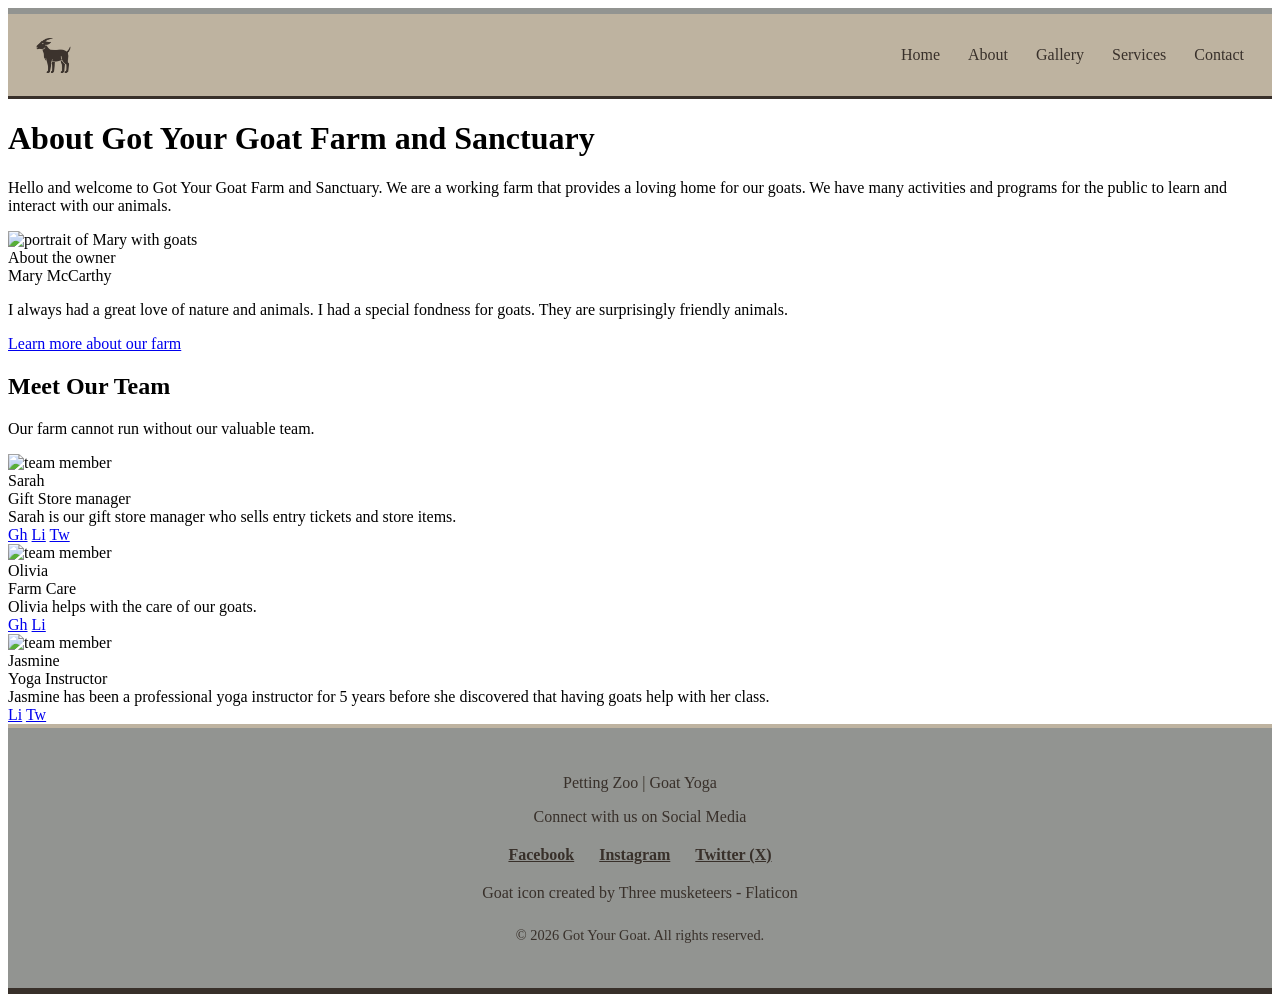
==== about.html @ d199994c "Add files via upload" ====
<!DOCTYPE html>
<html lang="en">
<head>
    <meta charset="UTF-8">
    <meta name="viewport" content="width=device-width, initial-scale=1.0">
    <title>Mary's Home page</title>
    <link rel="stylesheet" href="css/style.css"></head>
 
<body>
 
    <!--ChatGPT assistance with icon of goat from Flaticon attributed to creator Three musketeers-->
      <!--ChatGPT help with logo-->

<header>
    

<!--Navigation source Playground added flaticon instead of logo code-->

<!-- ChatGPT help with responsive hamburger navigation -->
<nav class="nav">

    <!-- Goat logo from Flaticon, created by Three musketeers -->
    <img src="images/ewe.png"
         alt="Goat Rescue Logo"
         class="logo">

    <!-- ChatGPT help with HTML and CSS hamburger menu -->
    <input type="checkbox" id="menu-toggle" class="menu-toggle">

    <label for="menu-toggle" class="hamburger">
        <span class="sr-only">Toggle navigation menu</span>
        ☰
    </label>

    <ul class="links">
        <li><a href="index.html">Home</a></li>
        <li><a href="about.html">About</a></li>
        <li><a href="gallery.html">Gallery</a></li>
        <li><a href="services.html">Services</a></li>
        <li><a href="contact.html">Contact</a></li>
    </ul>

</nav>


</header>


<main>

<h1>About Got Your Goat Farm and Sanctuary</h1>
<p>Hello and welcome to Got Your Goat Farm and Sanctuary. We are a working farm that provides a loving home 
  for our goats. We have many activities and programs for the public to learn and interact with our animals.
</p>

<section> 
<!--About Me code from HTML Playground-->
<div class="intro-b">
  <!-- YOUR IMAGE: Replace with your own portrait photo -->
   <!--Image of me and goats created by ChatGPT prompts-->
  <img class="intro-b-img" src="/images/mary.jpg" alt="portrait of Mary with goats">
  <div class="intro-b-text">
    <span class="intro-b-eyebrow">About the owner</span>
    <div class="intro-b-name">Mary McCarthy</div>
    <p class="intro-b-bio">I always had a great love of nature and animals. I had a special fondness for goats. They are surprisingly friendly animals.</p>
    <a href="#" class="intro-b-btn">Learn more about our farm</a>
  </div>
</div>

</section>


<h2>Meet Our Team</h2>
<p>Our farm cannot run without our valuable team.</p>

<!--ChatGPT assistance with cards-->
<section>
<!--Staff images created with ChatGPT prompts-->
<!--Card code from HTML Playground-->
<div class="team-grid">
  <div class="team-card">
    <img class="team-card-img" src="images/sarah.jpg" alt="team member">
    <div class="team-card-body">
      <div class="team-card-name">Sarah</div>
      <div class="team-card-role">Gift Store manager</div>
      <div class="team-card-bio">Sarah is our gift store manager who sells entry tickets and store items.</div>
      <div class="team-card-social">
        <a href="#">Gh</a>
        <a href="#">Li</a>
        <a href="#">Tw</a>
      </div>
    </div>
  </div>
  <div class="team-card">
    <img class="team-card-img" src="images/olivia.jpg" alt="team member">
    <div class="team-card-body">
      <div class="team-card-name">Olivia</div>
      <div class="team-card-role">Farm Care</div>
      <div class="team-card-bio">Olivia helps with the care of our goats.</div>
      <div class="team-card-social">
        <a href="#">Gh</a>
        <a href="#">Li</a>
      </div>
    </div>
  </div>
  <div class="team-card">
    <img class="team-card-img" src="images/jasmine.jpg" alt="team member">
    <div class="team-card-body">
      <div class="team-card-name">Jasmine</div>
      <div class="team-card-role">Yoga Instructor</div>
      <div class="team-card-bio">Jasmine has been a professional yoga instructor for 5 years before she discovered
        that having goats help with her class. 
      </div>
      <div class="team-card-social">
        <a href="#">Li</a>
        <a href="#">Tw</a>
      </div>
    </div>
  </div>
</div>



</section>
</main>
<!--Footer shared with about page-->
<!--ChatGPT help with footer and copyright-->
<footer>

    <p>Petting Zoo | Goat Yoga</p>

    <p>Connect with us on Social Media</p>

    <div class="social-links">
        <a href="https://www.facebook.com/">Facebook</a>
        <a href="https://www.instagram.com/">Instagram</a>
        <a href="https://x.com/">Twitter (X)</a>
    </div>

    <!-- Goat icon attribution -->
    <p>Goat icon created by Three musketeers - Flaticon</p>

    <!-- Copyright -->
    <p class="copyright">
        &copy; 2026 Got Your Goat. All rights reserved.
    </p>

</footer>


<!-- ChatGPT assistance: Links external JavaScript file -->
<script src="js/script.js"></script>



</body>
</html>
---- css/style.css ----
.nav {
  display: flex;
  align-items: center;
  justify-content: space-between;
  padding: 16px 28px;
/*ChatGPT help to remove extra navigation border*/
}
.links {
  display: flex;
  gap: 28px;
  list-style: none;
}
.cta {
  padding: 8px 18px;
  border-radius: 999px;
  background: #111;
  color: #fff;
}

/*ChatGPT help in making responsive by adding position: relative*/


.hero-a{
  min-height:520px;
  position: relative;
  /*Code from lesson*/
  /* YOUR IMAGE: Replace this URL with your own hero background image.
     Use a large photo (at least 1400px wide). background-size:cover
     makes it fill the entire hero area. background-position:center
     keeps the focal point centered when the browser resizes. */

/*ChatGPT help with formatting from url to jpg for hero image*/


background-image: url("../images/babygoats.jpg");
  background-size:cover;
  background-position:center;
  
  display:flex;
  align-items:center;
  justify-content:center;
  text-align:center;
}

/*ChatGpt help to change to lighter overlay for better visibility*/
.hero-a::before {
    content: '';
    position: absolute;
    inset: 0;
    background: rgba(60, 59, 59, 0.15);
}

/*ChatGPT help add this to position*/
.hero-a-content {
    position: relative;
    z-index: 1;
    max-width: 680px;
    padding: 40px 24px;
    /*ChatGPT help in moving text that was covering parts of image moved text up to show image viewing*/
    /*ChatGPT suggested changing from -60 to -100 to move text off goat faces. I changed to -110 for best
    visibility*/
    transform: translateY(-110px);
}

/*ChatGPT help with changing colors*/
.hero-a-eyebrow {
    display: inline-block;
    font-size: .72rem;
    font-weight: 700;
    letter-spacing: .16em;
    text-transform: uppercase;

    color: #FFFFFF;
    background-color: #38302A;
    border: 1px solid #BEB3A0;

    padding: 5px 16px;
    border-radius: 999px;
    margin-bottom: 20px;
}




.hero-a h1{
  /*ChatGPT help in adding shadow for text for better visibility*/
  text-shadow: 2px 2px 5px rgba(0, 0, 0, 0.7);
 font-family: 'Fredericka the Great', serif;
  
  font-size:clamp(2.4rem,5vw,4rem);
  color:#fff;
  
  line-height:1.05;
  letter-spacing:-.02em;
  margin-bottom:18px;
}

.hero-a p{
  
  font-size:1.1rem;
  color: rgb(243, 239, 239);
  
  max-width:480px;
  margin:0 auto 32px;
  line-height:1.65;
}

/*removed code for hero buttons since button is placed below hero*/


.btn-hero-outline:hover{
  border-color:#fff;
  color:#fff;
  transform:translateY(-2px);
}

.hero-demo{
  
  position:relative;
  width:100%;
  
  overflow:hidden;
  border-radius:16px;
  
  margin-bottom:8px;
}

/*ChatGPT help with making logo smaller and changing color to taupe*/
/*I changed ChatGPT suggested width size from 65px to 35px*/
/* Goat logo */
/* ChatGPT help with Taupe goat logo */
.logo {
    width: 35px;
    height: auto;
    filter: brightness(0) saturate(100%)
            invert(17%) sepia(12%)
            saturate(780%) hue-rotate(344deg)
            brightness(95%) contrast(88%);
}



.hero-centered h2 {
    font-size: 2.5rem;
    font-weight: 700;
    margin-bottom: 1rem;
    letter-spacing: -1px;
}


/*ChatGPT help with cards that were not displaying next to each other*/
/* Card section from Playground */
.reveal-grid {
    display: grid;
    grid-template-columns: repeat(3, 1fr);
    gap: 20px;
    padding: 20px;
}


/* Individual card */
.reveal {
    position: relative;
    overflow: hidden;
    border-radius: 12px;
}

/* Card image */
.reveal img {
    display: block;
    width: 100%;
    height: 250px;
    object-fit: cover;
}


/*ChatGPT helped when caption reveal not working*/
/* Caption hidden below the card */
.reveal-cap {
    position: absolute;
    bottom: 0;
    left: 0;
    right: 0;
    padding: 20px;
    color: white;
    background: rgba(0, 0, 0, 0.7);
    transform: translateY(100%);
    transition: transform 0.3s ease;
}

/* Caption slides up when you hover */
.reveal:hover .reveal-cap {
    transform: translateY(0);
}


/* Call to Action Section */
/* ChatGPT assistance with spacing */

.cta-section {
    background-color: #FFFFFF;
    text-align: center;
    padding: 70px 20px;
}

.cta-section p {
    color: #38302A;
    font-size: 1.2rem;
    line-height: 1.7;
    max-width: 650px;
    margin: 0 auto 25px;
}


/*ChatGPT assistance to add space and button below the hero image*/
/* Email List Button */

.cta-button {
    background-color: #38302A;
    color: #f9f6f9;
    padding: 14px 28px;
    border: none;
    border-radius: 6px;
    cursor: pointer;
}

.cta-button:hover {
    background-color: #8f7f73;
}

/* Space Around Goat Cards */

.reveal-grid {
    margin-top: 20px;
    margin-bottom: 70px;
}


/*ChatGPT help with card borders and colors with footer*/
/* ChatGPT assistance with colored framing */

/* ChatGPT help with frame colors to include taupe, malta and  Malta text for accessibility header */

header {
    background-color: #BEB3A0;
    border-top: 6px solid #929491;
    border-bottom: 3px solid #38302A;
}

/* Navigation Text */
.nav a {
    color: #38302A;
    text-decoration: none;
}

/* Navigation Hover */
.nav a:hover {
    color: #38302A;
    text-decoration: underline;
}





/* Hero Image Frame */
.hero-demo {
    border: 4px solid #BEB3A0;
    box-sizing: border-box;
}

/* Goat Photo Card Frames */
.reveal {
    border: 3px solid #BEB3A0;
}

/* Footer Borders */
footer {
    border-top: 4px solid #BEB3A0;
    border-bottom: 6px solid #38302A;
}

/* ChatGPT help with social media footer */

footer {
    background-color: #929491;
    color: #38302A;
    text-align: center;
    padding: 30px 20px;
}

/* Social Media Links */

.social-links {
    display: flex;
    justify-content: center;
    gap: 25px;
    margin: 20px 0;
}

.social-links a {
    color: #38302A;
    text-decoration: underline;
    font-weight: bold;
}

/* Social Media Hover */

.social-links a:hover {
    color: #FFFFFF;
    background-color: #38302A;
}

/* Copyright */

.copyright {
    font-size: 0.9rem;
    margin-top: 25px;
}

/*ChatGPT help with card responsiveness*/


/* ChatGPT with adding hamburger navigation*/

/* Hide checkbox visually but keep it keyboard accessible */
.menu-toggle {
    position: absolute;
    width: 1px;
    height: 1px;
    opacity: 0;
}

/* Hide hamburger on desktop */
.hamburger {
    display: none;
    font-size: 2rem;
    color: #38302A;
    cursor: pointer;
}

/* Screen-reader text */
.sr-only {
    position: absolute;
    width: 1px;
    height: 1px;
    padding: 0;
    margin: -1px;
    overflow: hidden;
    clip-path: inset(50%);
    white-space: nowrap;
}

/* Show keyboard focus */
.menu-toggle:focus-visible + .hamburger {
    outline: 2px solid #38302A;
    outline-offset: 4px;
}




/* ChatGPT help with responsive goat cards and hamburger navigation */






@media (max-width: 768px) {

    /* Stack goat cards vertically */
    .reveal-grid {
        grid-template-columns: 1fr;
    }

    /* Keep goat logo on left and hamburger on right */
   /* ChatGPT help with positioning logo left and hamburger right */
.nav {
    display: flex;
    flex-direction: row;
    align-items: center;
    justify-content: space-between;
    flex-wrap: wrap;
    width: 100%;
    box-sizing: border-box;
    gap: 10px;
}

    /* Show hamburger on smaller screens */
    .hamburger {
        display: block;
    }

    /* Hide navigation links until hamburger is selected */
    .links {
        display: none;
        flex-direction: column;
        align-items: center;
        width: 100%;
        gap: 15px;
        padding: 15px 0;
        margin: 0;
    }

    /* Show links when hamburger is selected */
    .menu-toggle:checked ~ .links {
        display: flex;
    }
}
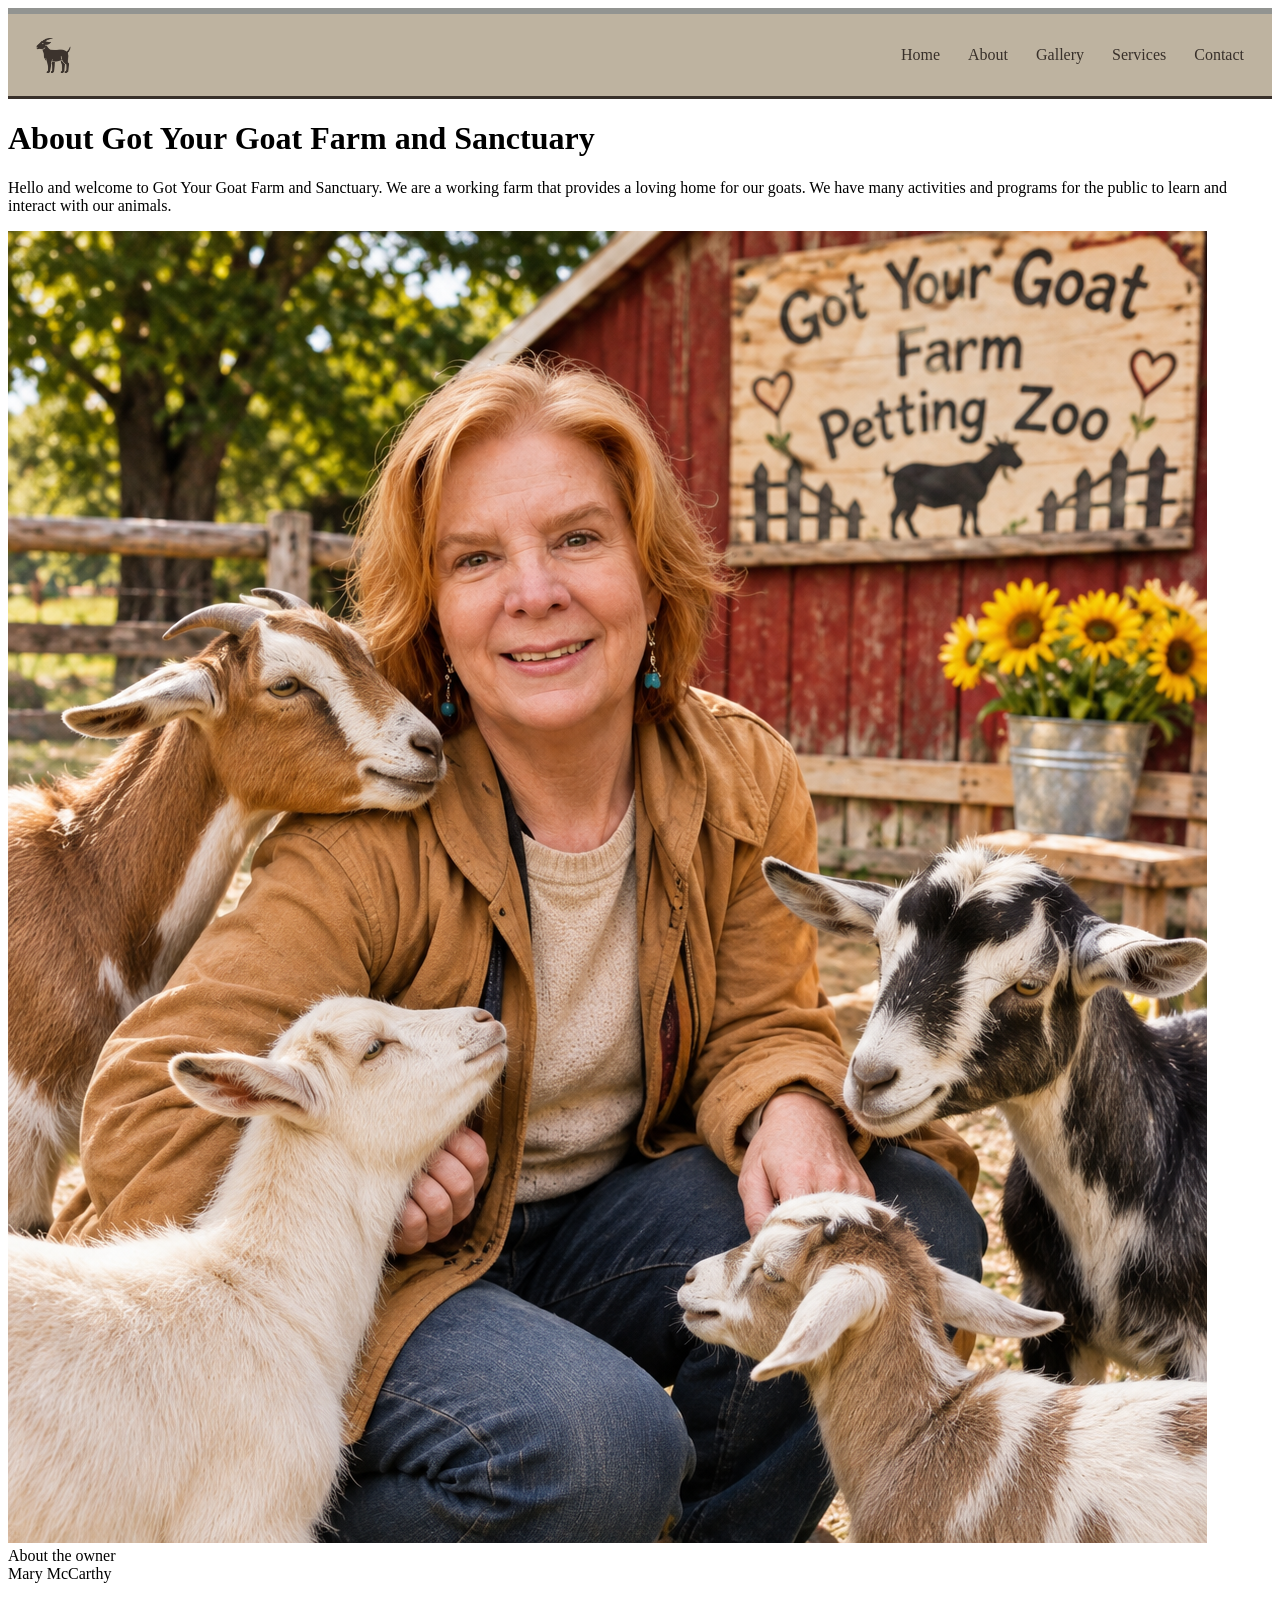
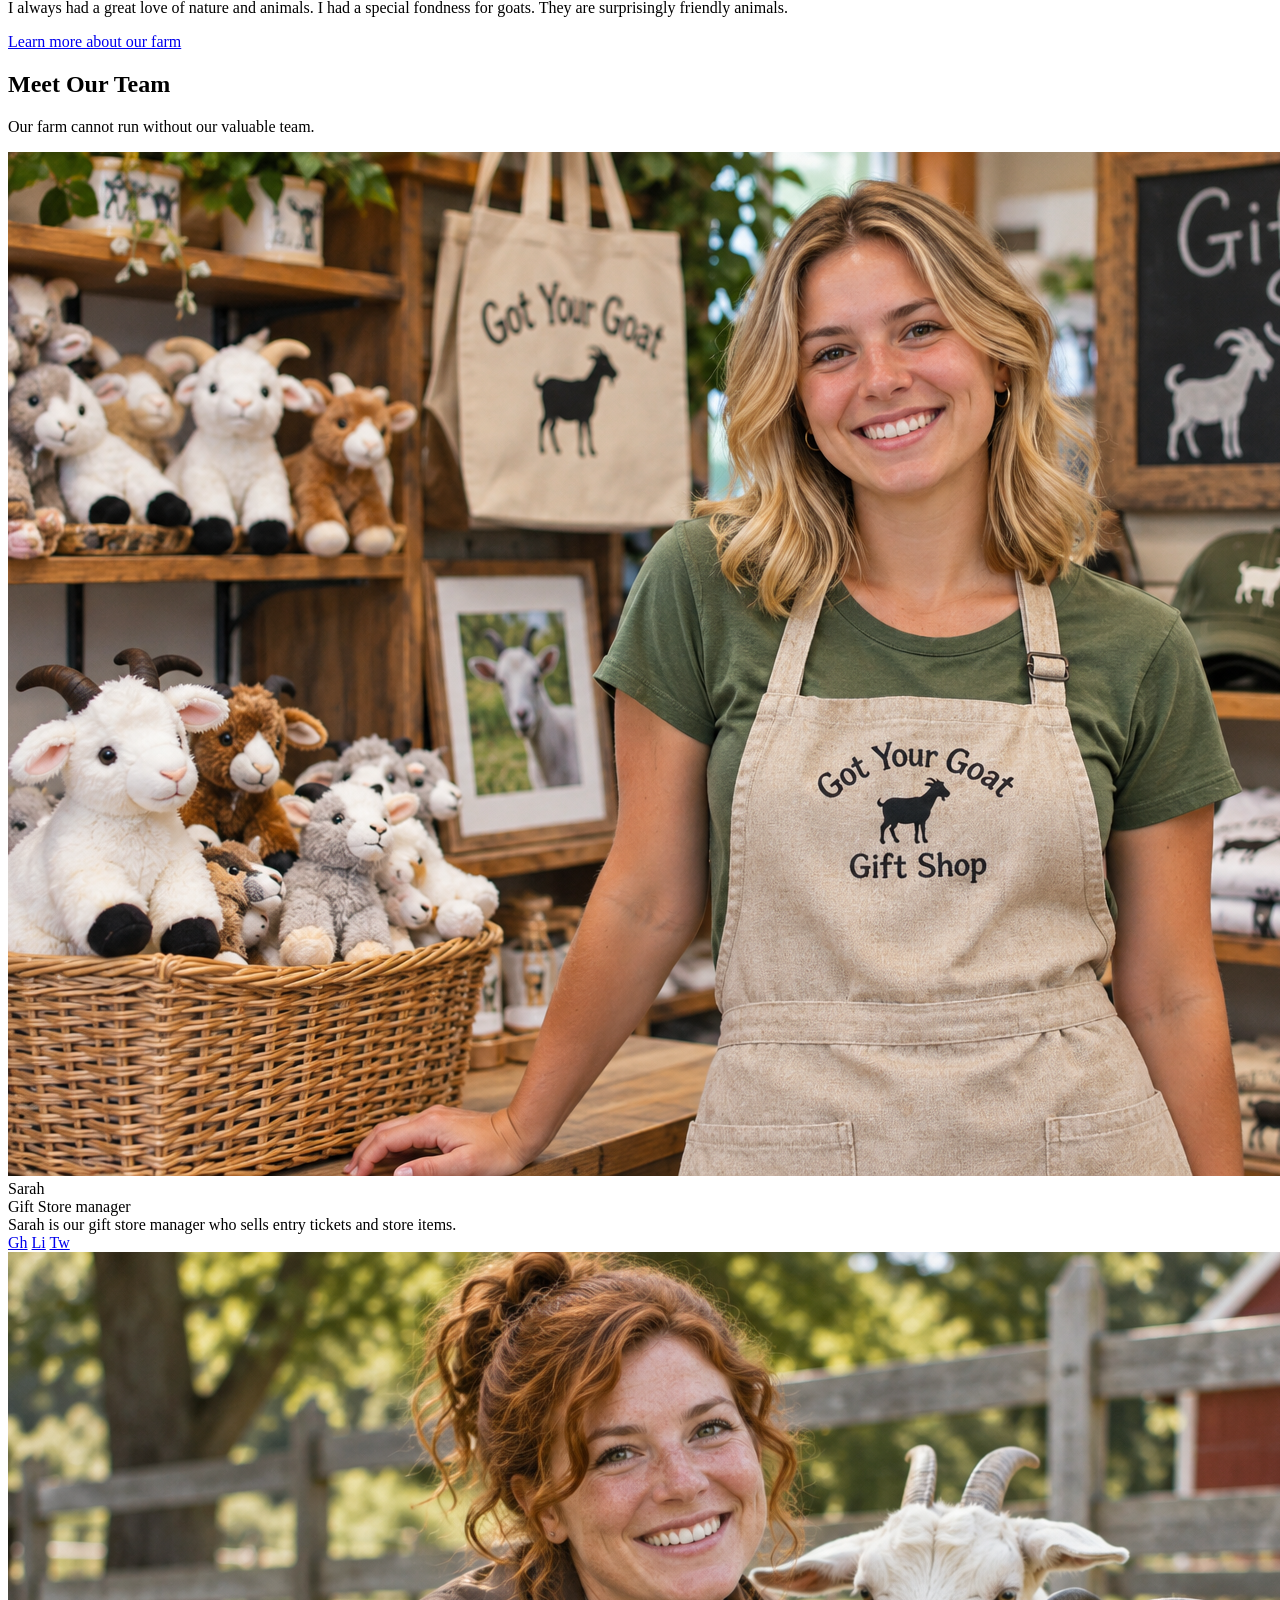
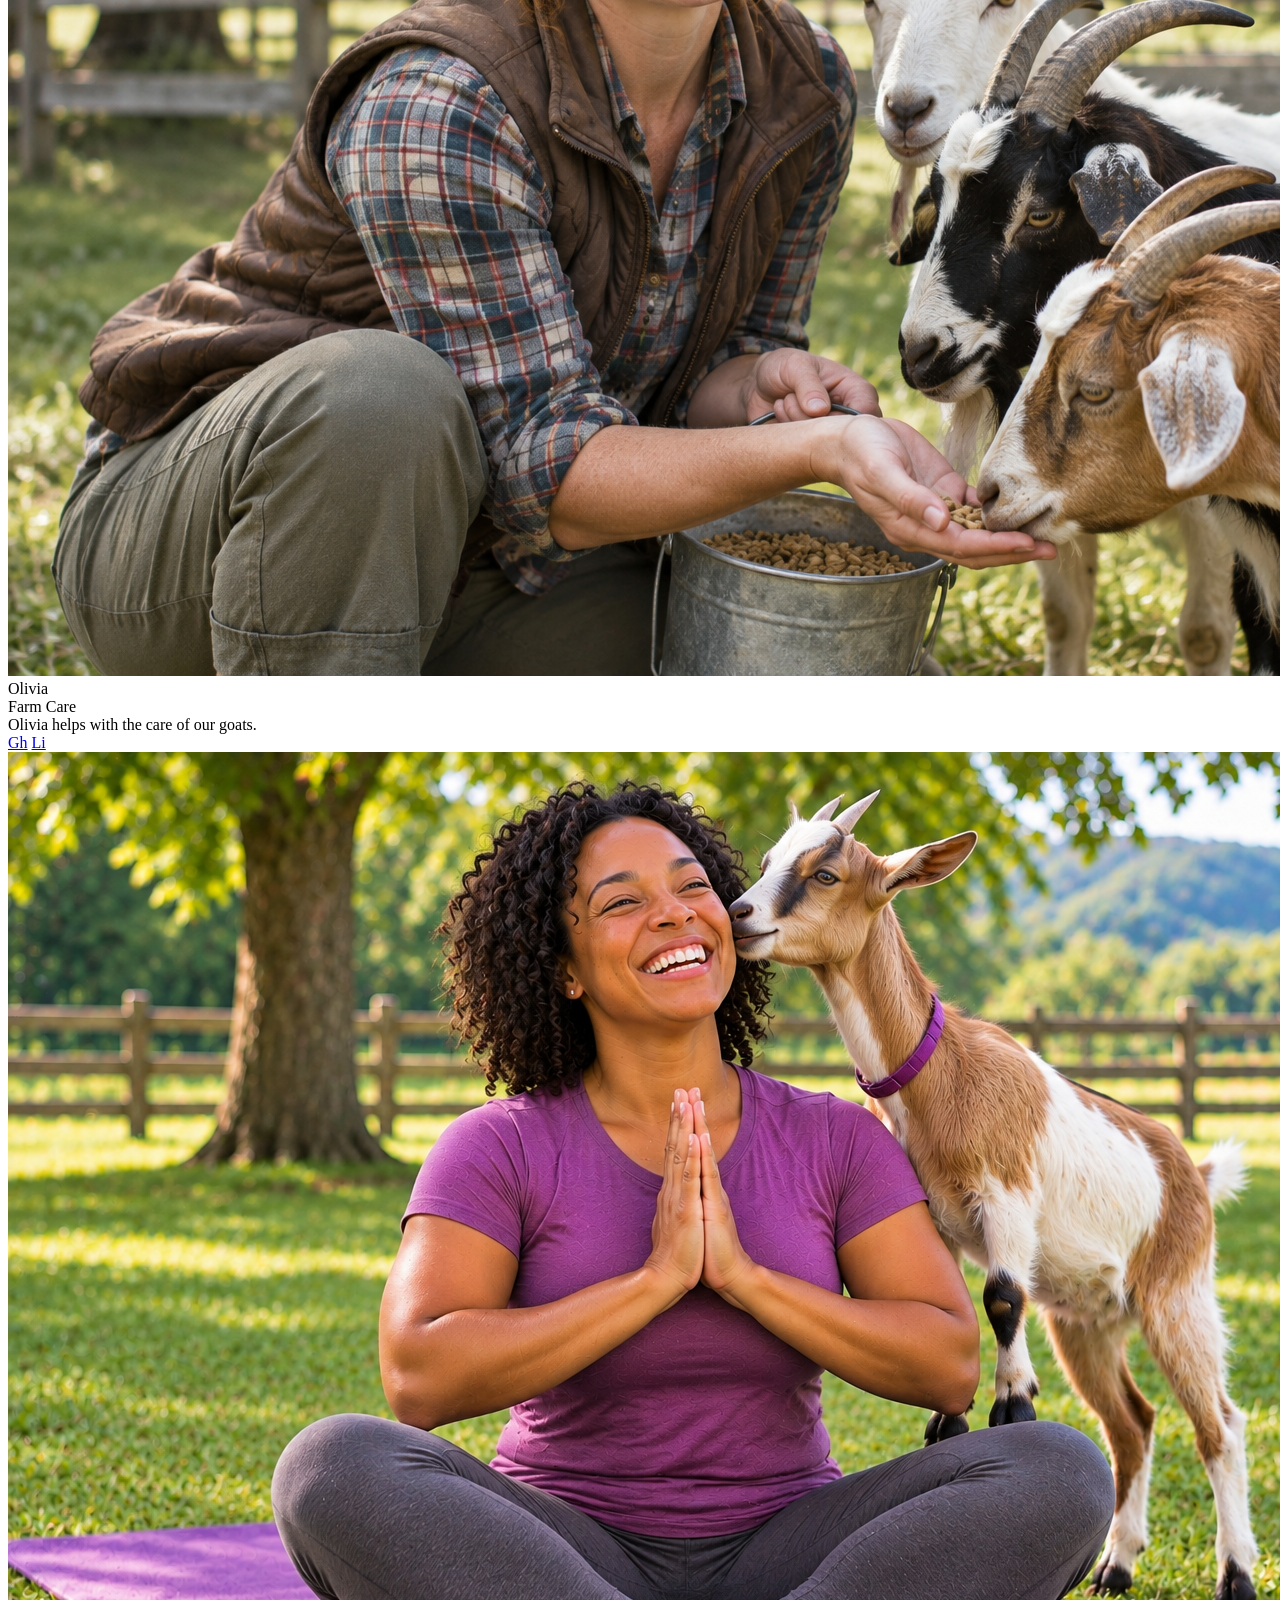
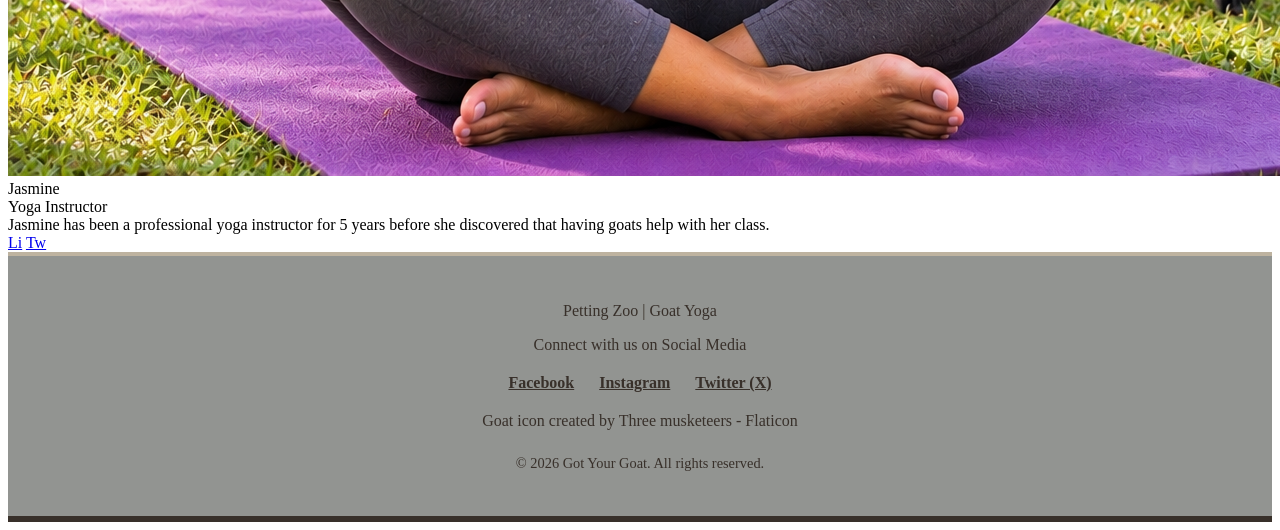
==== commit 77dca704: "Fix image source path in about.html" ====
--- a/about.html
+++ b/about.html
@@ -58,7 +58,7 @@
 <div class="intro-b">
   <!-- YOUR IMAGE: Replace with your own portrait photo -->
    <!--Image of me and goats created by ChatGPT prompts-->
-  <img class="intro-b-img" src="/images/mary.jpg" alt="portrait of Mary with goats">
+  <img class="intro-b-img" src="images/mary.jpg" alt="portrait of Mary with goats">
   <div class="intro-b-text">
     <span class="intro-b-eyebrow">About the owner</span>
     <div class="intro-b-name">Mary McCarthy</div>
